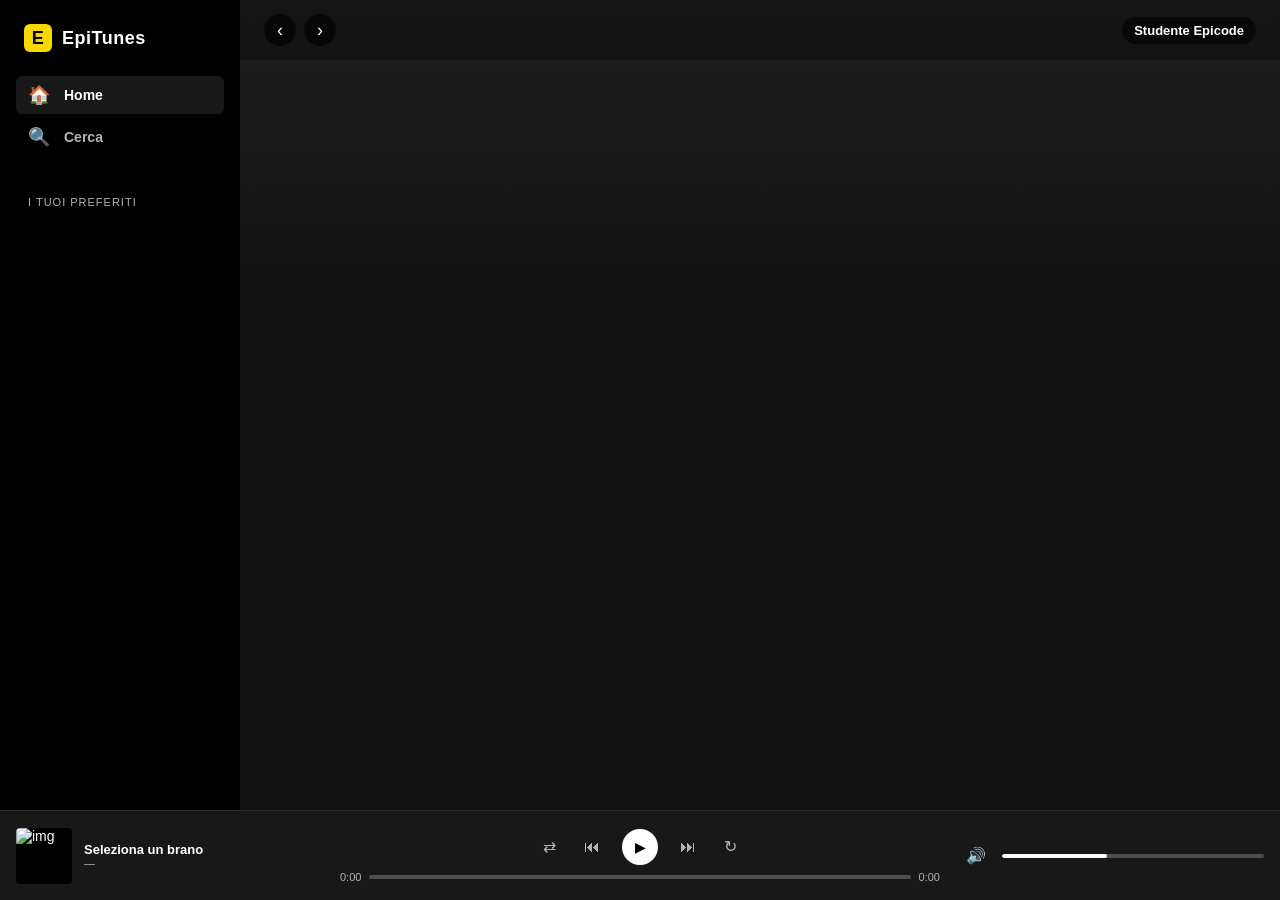
==== index.html @ 484eb669 "copy" ====
<!DOCTYPE html>
<html lang="it">
  <head>
    <meta charset="UTF-8" />
    <meta name="viewport" content="width=device-width, initial-scale=1.0" />
    <title>EpiTunes — Home</title>
    <link rel="stylesheet" href="./assets/css/app.css" />
  </head>
  <body>
    <div class="app">
      <aside class="sidebar d-sm-none">
        <!-- Riempi via JS in common.js -->
      </aside>

      <main class="main">
        <header class="topbar ">
          <div class="topbar-nav">
            <button class="nav-btn" aria-label="Indietro">‹</button>
            <button class="nav-btn" aria-label="Avanti">›</button>
          </div>
          <div class="user-pill">Studente Epicode</div>
        </header>

        <section class="home">
          <div class="container">
            <div id="recent" class="row col-ms-6 col-md-4 col-lg-2 ">
            

            </div>
          </div>
          <!--
            SEZIONI DA COSTRUIRE (vedi js/home.js):
            - "Riprodotti di recente" (da localStorage history)
            - "I tuoi preferiti" (da localStorage favourites)
            - "Suggerimenti pop"
            - "Suggerimenti rock"
            - "Suggerimenti italian pop"
            Ogni sezione è un <section class="row"> con titolo h2 e una griglia di .card.
          -->
        </section>
      </main>

      <footer class="player ">
        <!-- Riempi via JS in common.js -->
      </footer>
    </div>

    <audio id="audio-element"></audio>
    
    <script src="./assets/js/common.js"></script>
    <script src="./assets/js/home.js"></script>
  </body>
</html>
---- assets/css/app.css ----
/* ============================================================
   EpiTunes — CSS base
   Layout 3 zone (sidebar / main / player) responsive con Grid.
   Palette scura ispirata a Spotify, accenti gialli brand Epicode.
   Lo studente NON deve modificare questo file salvo voglia
   personalizzare l'aspetto. Tutto il lavoro è in HTML e JS.
   ============================================================ */

:root {
  --bg-base: #121212;
  --bg-elev: #181818;
  --bg-elev-hover: #282828;
  --bg-sidebar: #000000;
  --bg-player: #181818;
  --bg-input: #ffffff;
  --text-primary: #ffffff;
  --text-secondary: #b3b3b3;
  --text-input: #000000;
  --accent: #f7d800;        /* giallo Epicode */
  --accent-dark: #d6ba00;
  --success: #1ed760;       /* verde "play" */
  --danger: #e25555;
  --border: #2a2a2a;
  --radius-sm: 6px;
  --radius-md: 10px;
  --radius-lg: 16px;
  --shadow: 0 6px 24px rgba(0, 0, 0, 0.5);
}

* {
  box-sizing: border-box;
}

html,
body {
  height: 100%;
  margin: 0;
  background: var(--bg-base);
  color: var(--text-primary);
  font-family: -apple-system, BlinkMacSystemFont, "Segoe UI", Roboto, "Helvetica Neue", Arial, sans-serif;
  font-size: 14px;
  overflow: hidden;
}

a {
  color: inherit;
  text-decoration: none;
}

button {
  font-family: inherit;
  cursor: pointer;
}

#error{
  color: red;
}

/* ============================ Layout 3 zone ============================ */

.app {
  display: grid;
  grid-template-columns: 240px 1fr;
  grid-template-rows: 1fr 90px;
  grid-template-areas:
    "sidebar main"
    "player  player";
  height: 100vh;
}

.sidebar {
  grid-area: sidebar;
  background: var(--bg-sidebar);
  padding: 24px 16px;
  overflow-y: auto;
}

.main {
  grid-area: main;
  background: linear-gradient(180deg, #1f1f1f 0%, var(--bg-base) 280px);
  overflow-y: auto;
  position: relative;
}

.player {
  grid-area: player;
  background: var(--bg-player);
  border-top: 1px solid var(--border);
  padding: 12px 16px;
}

/* ============================ Sidebar ============================ */

.brand {
  display: flex;
  align-items: center;
  gap: 10px;
  padding: 0 8px 24px 8px;
  font-weight: 700;
  font-size: 18px;
  letter-spacing: 0.5px;
}
.brand-mark {
  width: 28px;
  height: 28px;
  border-radius: 6px;
  background: var(--accent);
  color: #000;
  display: grid;
  place-items: center;
  font-weight: 900;
}

.sidebar-nav {
  display: flex;
  flex-direction: column;
  gap: 4px;
  margin-bottom: 24px;
}
.sidebar-nav a {
  display: flex;
  align-items: center;
  gap: 14px;
  padding: 8px 12px;
  border-radius: var(--radius-sm);
  color: var(--text-secondary);
  font-weight: 600;
}
.sidebar-nav a:hover {
  color: var(--text-primary);
  background: var(--bg-elev-hover);
}
.sidebar-nav a.active {
  color: var(--text-primary);
  background: var(--bg-elev);
}
.sidebar-nav a .ico {
  font-size: 18px;
  width: 22px;
  text-align: center;
}

.sidebar-section-title {
  text-transform: uppercase;
  font-size: 11px;
  letter-spacing: 1px;
  color: var(--text-secondary);
  padding: 16px 12px 8px 12px;
  margin: 0;
}

.sidebar-list {
  display: flex;
  flex-direction: column;
  gap: 2px;
  padding: 0 4px;
  list-style: none;
  margin: 0;
}
.sidebar-list li {
  padding: 6px 8px;
  font-size: 13px;
  color: var(--text-secondary);
  border-radius: 4px;
  white-space: nowrap;
  overflow: hidden;
  text-overflow: ellipsis;
}
.sidebar-list li:hover {
  color: var(--text-primary);
  background: var(--bg-elev);
}

/* ============================ Topbar ============================ */

.topbar {
  position: sticky;
  top: 0;
  z-index: 5;
  background: rgba(18, 18, 18, 0.7);
  backdrop-filter: blur(20px);
  display: flex;
  align-items: center;
  justify-content: space-between;
  padding: 14px 24px;
}
.topbar-nav {
  display: flex;
  gap: 8px;
}
.nav-btn {
  width: 32px;
  height: 32px;
  border-radius: 50%;
  border: none;
  background: rgba(0, 0, 0, 0.6);
  color: #fff;
  font-size: 18px;
  line-height: 1;
}
.user-pill {
  background: rgba(0, 0, 0, 0.6);
  padding: 6px 12px;
  border-radius: 999px;
  font-weight: 600;
  font-size: 13px;
}

/* ============================ Sezioni / Rows ============================ */

.home,
.search,
.album-page,
.artist-page {
  padding: 16px 24px 32px 24px;
}

.row {
  margin-top: 24px;
}
.row h2 {
  margin: 0 0 12px 0;
  font-size: 22px;
  font-weight: 700;
}

.grid {
  display: grid;
  grid-template-columns: repeat(auto-fill, minmax(180px, 1fr));
  gap: 16px; 
}

/* ============================ Card ============================ */

.card {
  background: var(--bg-elev);
  border-radius: var(--radius-md);
  padding: 14px;
  transition: background 0.18s ease;
  position: relative;
  cursor: pointer;
}
.card:hover {
  background: var(--bg-elev-hover);
}
.card-image-wrap {
  position: relative;
  width: 100%;
  aspect-ratio: 1 / 1;
  border-radius: var(--radius-sm);
  overflow: hidden;
  margin-bottom: 12px;
  background: #000;
}
.card-image-wrap img {
  width: 100%;
  height: 100%;
  object-fit: cover;
  display: block;
}
.card-image-wrap.round {
  border-radius: 50%;
}
.card-title {
  font-weight: 700;
  font-size: 14px;
  margin: 0 0 4px 0;
  overflow: hidden;
  text-overflow: ellipsis;
  white-space: nowrap;
}
.card-sub {
  color: var(--text-secondary);
  font-size: 12px;
  margin: 0;
  overflow: hidden;
  text-overflow: ellipsis;
  white-space: nowrap;
}

.card-play {
  position: absolute;
  right: 22px;
  bottom: 82px;
  width: 48px;
  height: 48px;
  border-radius: 50%;
  background: var(--success);
  color: #000;
  border: none;
  font-size: 20px;
  display: grid;
  place-items: center;
  box-shadow: var(--shadow);
  opacity: 0;
  transform: translateY(8px);
  transition: opacity 0.2s, transform 0.2s;
}
.card:hover .card-play {
  opacity: 1;
  transform: translateY(0);
}

.card-fav {
  position: absolute;
  top: 8px;
  right: 8px;
  width: 32px;
  height: 32px;
  border-radius: 50%;
  background: rgba(0, 0, 0, 0.5);
  color: #fff;
  border: none;
  font-size: 16px;
  display: grid;
  place-items: center;
  opacity: 0;
  transition: opacity 0.2s;
}
.card:hover .card-fav,
.card-fav.is-fav {
  opacity: 1;
}
.card-fav.is-fav {
  color: var(--danger);
}

/* ============================ Hero album / artista ============================ */

.album-hero,
.artist-hero {
  display: flex;
  gap: 24px;
  align-items: flex-end;
  padding: 24px 0 16px 0;
}
.album-cover {
  width: 220px;
  height: 220px;
  border-radius: var(--radius-md);
  overflow: hidden;
  background: #000;
  box-shadow: var(--shadow);
  flex-shrink: 0;
}
.album-cover img {
  width: 100%;
  height: 100%;
  object-fit: cover;
  display: block;
}
.hero-meta {
  display: flex;
  flex-direction: column;
  gap: 8px;
  min-width: 0;
}
.hero-kicker {
  font-size: 12px;
  text-transform: uppercase;
  letter-spacing: 1px;
  font-weight: 700;
}
.hero-title {
  font-size: clamp(32px, 6vw, 72px);
  font-weight: 900;
  margin: 0;
  line-height: 1.05;
}
.hero-sub {
  color: var(--text-secondary);
  font-size: 14px;
  margin: 0;
}

.hero-actions {
  display: flex;
  align-items: center;
  gap: 16px;
  padding: 16px 0 24px 0;
}
.btn-play-big {
  width: 56px;
  height: 56px;
  border-radius: 50%;
  background: var(--success);
  color: #000;
  border: none;
  font-size: 24px;
}
.btn-fav-big {
  width: 36px;
  height: 36px;
  border-radius: 50%;
  background: transparent;
  border: 1px solid var(--text-secondary);
  color: var(--text-secondary);
  font-size: 18px;
}
.btn-fav-big.is-fav {
  color: var(--danger);
  border-color: var(--danger);
}

/* ============================ Tracklist ============================ */

.tracklist {
  margin-top: 8px;
}
.track-row {
  display: grid;
  grid-template-columns: 32px 1fr 80px 48px;
  align-items: center;
  gap: 12px;
  padding: 8px 12px;
  border-radius: var(--radius-sm);
  cursor: pointer;
  transition: background 0.15s;
}
.track-row:hover {
  background: var(--bg-elev);
}
.track-row.is-playing {
  color: var(--success);
}
.track-num {
  color: var(--text-secondary);
  text-align: center;
}
.track-title {
  font-weight: 600;
  overflow: hidden;
  text-overflow: ellipsis;
  white-space: nowrap;
}
.track-time {
  color: var(--text-secondary);
  text-align: right;
}
.track-fav {
  background: transparent;
  border: none;
  color: var(--text-secondary);
  font-size: 16px;
}
.track-fav.is-fav {
  color: var(--danger);
}

/* ============================ Search ============================ */

.search-box {
  margin-top: 8px;
  margin-bottom: 16px;
}
.search-input {
  width: 100%;
  max-width: 480px;
  padding: 12px 16px;
  border-radius: 999px;
  border: none;
  background: var(--bg-input);
  color: var(--text-input);
  font-size: 14px;
  outline: none;
}

/* ============================ Player ============================ */

.player {
  display: grid;
  grid-template-columns: 1fr 2fr 1fr;
  align-items: center;
  gap: 16px;
}
.player-track {
  display: flex;
  align-items: center;
  gap: 12px;
  min-width: 0;
}
.player-cover {
  width: 56px;
  height: 56px;
  border-radius: 4px;
  background: #000;
  overflow: hidden;
  flex-shrink: 0;
}
.player-cover img {
  width: 100%;
  height: 100%;
  object-fit: cover;
  display: block;
}
.player-meta {
  min-width: 0;
}
.player-title {
  font-size: 13px;
  font-weight: 600;
  white-space: nowrap;
  overflow: hidden;
  text-overflow: ellipsis;
  margin: 0;
}
.player-artist {
  font-size: 11px;
  color: var(--text-secondary);
  white-space: nowrap;
  overflow: hidden;
  text-overflow: ellipsis;
  margin: 0;
}

.player-center {
  display: flex;
  flex-direction: column;
  align-items: center;
  gap: 6px;
}
.player-controls {
  display: flex;
  align-items: center;
  gap: 16px;
}
.btn-ctrl {
  background: transparent;
  border: none;
  color: var(--text-secondary);
  font-size: 16px;
}
.btn-ctrl:hover {
  color: var(--text-primary);
}
.btn-play {
  width: 36px;
  height: 36px;
  border-radius: 50%;
  background: #fff;
  color: #000;
  border: none;
  font-size: 14px;
}

.player-progress {
  display: flex;
  align-items: center;
  gap: 8px;
  width: 100%;
  max-width: 600px;
  font-size: 11px;
  color: var(--text-secondary);
}
.progress-bar,
.volume-bar {
  flex: 1;
  height: 4px;
  background: #4d4d4d;
  border-radius: 2px;
  overflow: hidden;
  cursor: pointer;
  position: relative;
}
.progress-fill,
.volume-fill {
  height: 100%;
  width: 0%;
  background: var(--text-primary);
  border-radius: 2px;
  pointer-events: none; /* rileva il click sulla barra principale */
  transition: width 0.2s ease;
}
.progress-bar:hover .progress-fill,
.volume-bar:hover .volume-fill {
  background: var(--success);
}

.player-right {
  display: flex;
  align-items: center;
  justify-content: flex-end;
  gap: 10px;
}
.volume-bar {
  width: 120px;
}

/* ============================ Loading / empty ============================ */

.loader {
  padding: 32px;
  text-align: center;
  color: var(--text-secondary);
}
.empty {
  padding: 32px;
  text-align: center;
  color: var(--text-secondary);
}

/* ============================ Responsive ============================ */

@media (max-width: 800px) {
  .app {
    grid-template-columns: 80px 1fr;
  }
  .brand-text,
  .sidebar-section-title,
  .sidebar-list,
  .sidebar-nav a span:not(.ico) {
    display: none;
  }
  .sidebar-nav a {
    justify-content: center;
    padding: 10px 0;
  }
  .album-hero,
  .artist-hero {
    flex-direction: column;
    align-items: flex-start;
  }
  .album-cover {
    width: 160px;
    height: 160px;
  }
}

@media (max-width: 540px) {
  .app {
    grid-template-columns: 0 1fr;
  }
  .sidebar {
    display: none;
  }
  .player {
    grid-template-columns: 1fr 1fr;
    gap: 8px;
  }
  .player-right {
    display: none;
  }
  .grid {
    grid-template-columns: repeat(auto-fill, minmax(140px, 1fr));
  }
}
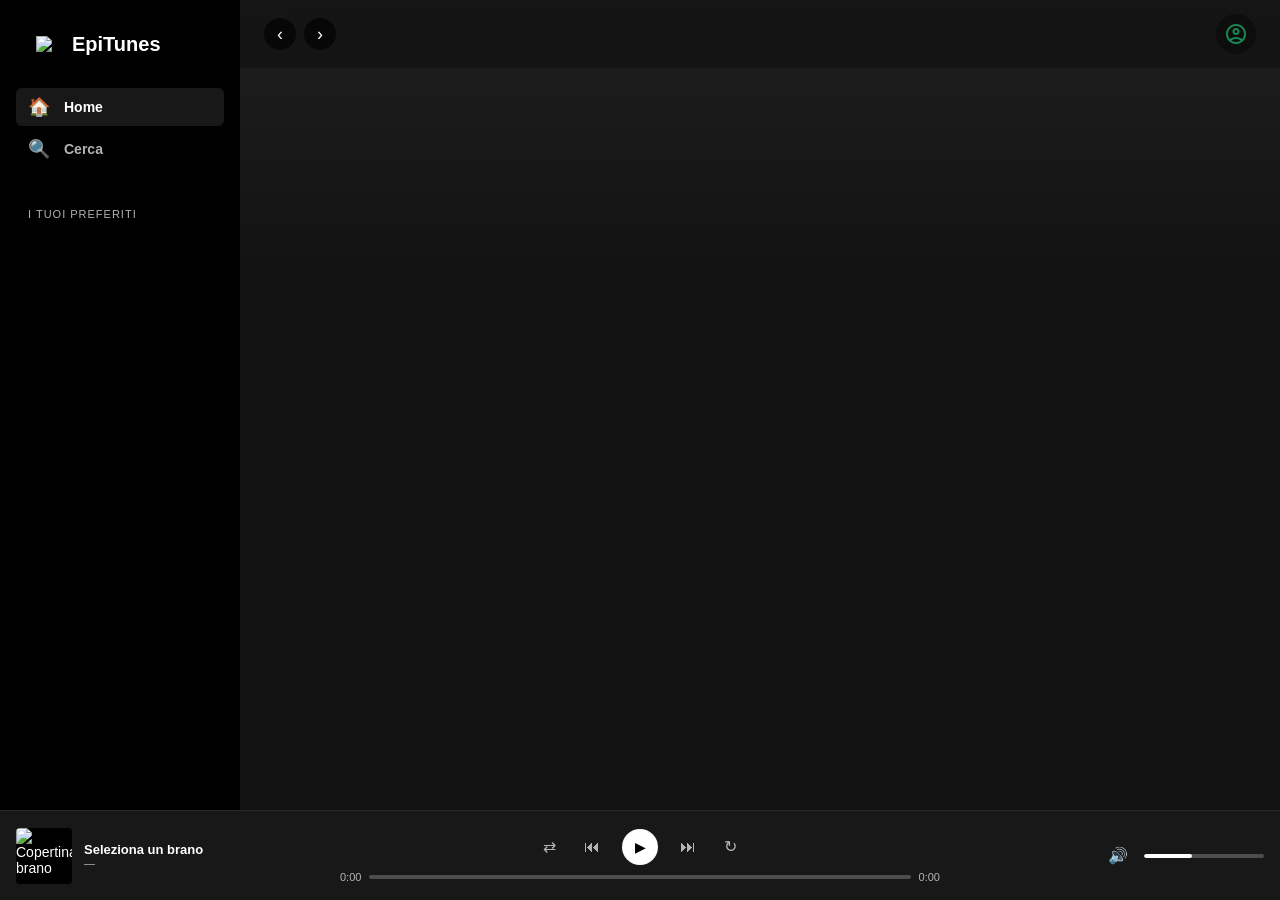
==== commit f9ecd18d: "nuovo" ====
--- a/index.html
+++ b/index.html
@@ -1,33 +1,48 @@
-<!DOCTYPE html>
-<html lang="it">
+<!doctype html>
+<html lang="it" data-bs-theme="dark">
   <head>
     <meta charset="UTF-8" />
     <meta name="viewport" content="width=device-width, initial-scale=1.0" />
     <title>EpiTunes — Home</title>
+    <link
+      rel="stylesheet"
+      href="https://fonts.googleapis.com/css2?family=Material+Symbols+Outlined:opsz,wght,FILL,GRAD@24,400,0,0&icon_names=account_circle"
+    />
+    <link
+      href="https://cdn.jsdelivr.net/npm/bootstrap@5.3.9/dist/css/bootstrap.min.css"
+      rel="stylesheet"
+    />
     <link rel="stylesheet" href="./assets/css/app.css" />
   </head>
+
   <body>
     <div class="app">
-      <aside class="sidebar d-sm-none">
+      <aside class="sidebar">
         <!-- Riempi via JS in common.js -->
       </aside>
 
       <main class="main">
-        <header class="topbar ">
-          <div class="topbar-nav">
-            <button class="nav-btn" aria-label="Indietro">‹</button>
-            <button class="nav-btn" aria-label="Avanti">›</button>
+        <header
+          class="topbar d-flex align-items-center justify-content-between px-4"
+        >
+          <div class="topbar-nav d-flex gap-2 me-2">
+            <button id="back" class="nav-btn" aria-label="Indietro">‹</button>
+            <button id="forward" class="nav-btn" aria-label="Avanti">›</button>
           </div>
-          <div class="user-pill">Studente Epicode</div>
+
+          <div class="topbar-search">
+            <input
+              type="text"
+              id="topbar-search"
+              class="search-input"
+              placeholder="Cerca..."
+              autocomplete="off"
+            />
+          </div>
+          <div><span class="material-symbols-outlined text-success avatar">account_circle </span></div>
         </header>
 
         <section class="home">
-          <div class="container">
-            <div id="recent" class="row col-ms-6 col-md-4 col-lg-2 ">
-            
-
-            </div>
-          </div>
           <!--
             SEZIONI DA COSTRUIRE (vedi js/home.js):
             - "Riprodotti di recente" (da localStorage history)
@@ -40,14 +55,14 @@
         </section>
       </main>
 
-      <footer class="player ">
+      <footer class="player">
         <!-- Riempi via JS in common.js -->
       </footer>
     </div>
 
     <audio id="audio-element"></audio>
-    
+
     <script src="./assets/js/common.js"></script>
     <script src="./assets/js/home.js"></script>
   </body>
-</html>+</html>
--- a/assets/css/app.css
+++ b/assets/css/app.css
@@ -1,12 +1,5 @@
-/* ============================================================
-   EpiTunes — CSS base
-   Layout 3 zone (sidebar / main / player) responsive con Grid.
-   Palette scura ispirata a Spotify, accenti gialli brand Epicode.
-   Lo studente NON deve modificare questo file salvo voglia
-   personalizzare l'aspetto. Tutto il lavoro è in HTML e JS.
-   ============================================================ */
-
 :root {
+  /* palette */
   --bg-base: #121212;
   --bg-elev: #181818;
   --bg-elev-hover: #282828;
@@ -16,47 +9,58 @@
   --text-primary: #ffffff;
   --text-secondary: #b3b3b3;
   --text-input: #000000;
-  --accent: #f7d800;        /* giallo Epicode */
+  --accent: #f7d800;
+  /* giallo Epicode */
   --accent-dark: #d6ba00;
-  --success: #1ed760;       /* verde "play" */
+  --success: #1ed760;
+  /* verde "play" */
   --danger: #e25555;
   --border: #2a2a2a;
+  --track-bar: #4d4d4d;
+  --overlay: rgba(0, 0, 0, 0.6);
+
+  /* raggi e ombre */
   --radius-sm: 6px;
   --radius-md: 10px;
-  --radius-lg: 16px;
   --shadow: 0 6px 24px rgba(0, 0, 0, 0.5);
-}
-
-* {
-  box-sizing: border-box;
+
+  /* animazioni */
+  --ease: cubic-bezier(0.2, 0.8, 0.2, 1);
+  --t-fast: 0.15s;
+  --t-base: 0.2s;
+  --t-slow: 0.45s;
+
+  /* classi bootstrap */
+  --bs-body-bg: var(--bg-base);
+  --bs-body-color: var(--text-primary);
+  --bs-body-font-size: 14px;
+  --bs-body-line-height: normal;
+  --bs-body-font-family:
+    -apple-system, BlinkMacSystemFont, "Segoe UI", Roboto, "Helvetica Neue",
+    Arial, sans-serif;
+  --bs-secondary-color: var(--text-secondary);
+  --bs-border-color: var(--border);
+  --bs-border-radius: var(--radius-sm);
+  --bs-border-radius-pill: 999px;
 }
 
 html,
 body {
   height: 100%;
-  margin: 0;
-  background: var(--bg-base);
-  color: var(--text-primary);
-  font-family: -apple-system, BlinkMacSystemFont, "Segoe UI", Roboto, "Helvetica Neue", Arial, sans-serif;
-  font-size: 14px;
   overflow: hidden;
 }
 
-a {
+a,
+a:hover {
   color: inherit;
   text-decoration: none;
 }
 
-button {
-  font-family: inherit;
-  cursor: pointer;
-}
-
-#error{
+#error {
   color: red;
 }
 
-/* ============================ Layout 3 zone ============================ */
+/* layout con css grid */
 
 .app {
   display: grid;
@@ -68,6 +72,8 @@
   height: 100vh;
 }
 
+
+
 .sidebar {
   grid-area: sidebar;
   background: var(--bg-sidebar);
@@ -87,53 +93,90 @@
   background: var(--bg-player);
   border-top: 1px solid var(--border);
   padding: 12px 16px;
-}
-
-/* ============================ Sidebar ============================ */
-
-.brand {
-  display: flex;
+  display: grid;
+  grid-template-columns: 1fr 2fr 1fr;
   align-items: center;
-  gap: 10px;
-  padding: 0 8px 24px 8px;
-  font-weight: 700;
-  font-size: 18px;
-  letter-spacing: 0.5px;
-}
+  gap: 16px;
+}
+
+/* animazioni */
+
+@keyframes fade-in {
+  from {
+    opacity: 0;
+    transform: translateY(8px);
+  }
+
+  to {
+    opacity: 1;
+    transform: none;
+  }
+}
+
+@keyframes heart-animation {
+  0% {
+    transform: scale(1);
+  }
+
+  40% {
+    transform: scale(1.35);
+  }
+
+  100% {
+    transform: scale(1);
+  }
+}
+
+/* transizione avvio pagina */
+.main > section {
+  animation: fade-in var(--t-slow) var(--ease) both;
+}
+
+.sidebar {
+  animation: fade-in var(--t-slow) var(--ease) both;
+  
+}
+
+/* sidebar */
+
 .brand-mark {
-  width: 28px;
-  height: 28px;
-  border-radius: 6px;
-  background: var(--accent);
-  color: #000;
+  width: 40px;
+  height: 40px;
+  color: black;
   display: grid;
   place-items: center;
   font-weight: 900;
-}
-
-.sidebar-nav {
-  display: flex;
-  flex-direction: column;
-  gap: 4px;
-  margin-bottom: 24px;
-}
+    transition:
+    transform var(--t-fast) var(--ease),
+    background var(--t-fast);
+}
+
+.brand:hover .brand-mark {
+  transform: scale(1.1);
+}
+
 .sidebar-nav a {
-  display: flex;
-  align-items: center;
   gap: 14px;
   padding: 8px 12px;
   border-radius: var(--radius-sm);
   color: var(--text-secondary);
-  font-weight: 600;
-}
+  transition:
+    color var(--t-base),
+    background var(--t-base),
+    transform var(--t-base) var(--ease);
+}
+
 .sidebar-nav a:hover {
   color: var(--text-primary);
   background: var(--bg-elev-hover);
-}
+  transform: translateX(3px);
+}
+
 .sidebar-nav a.active {
   color: var(--text-primary);
   background: var(--bg-elev);
 }
+
 .sidebar-nav a .ico {
   font-size: 18px;
   width: 22px;
@@ -145,33 +188,44 @@
   font-size: 11px;
   letter-spacing: 1px;
   color: var(--text-secondary);
-  padding: 16px 12px 8px 12px;
+  padding: 16px 12px 8px;
   margin: 0;
 }
 
+/* lista sidebar dei preferiti*/
 .sidebar-list {
-  display: flex;
-  flex-direction: column;
   gap: 2px;
   padding: 0 4px;
+}
+
+.sidebar-list li {
   list-style: none;
-  margin: 0;
-}
-.sidebar-list li {
   padding: 6px 8px;
   font-size: 13px;
   color: var(--text-secondary);
   border-radius: 4px;
-  white-space: nowrap;
-  overflow: hidden;
-  text-overflow: ellipsis;
-}
+  transition:
+    color var(--t-fast),
+    background var(--t-fast);
+}
+
 .sidebar-list li:hover {
   color: var(--text-primary);
   background: var(--bg-elev);
 }
 
-/* ============================ Topbar ============================ */
+.sidebar-empty {
+  font-style: italic;
+  font-size: 13px;
+  color: var(--text-secondary);
+  padding: 6px 8px;
+}
+
+/* top bar */
+
+.topbar-search {
+  display: none;
+}
 
 .topbar {
   position: sticky;
@@ -179,47 +233,83 @@
   z-index: 5;
   background: rgba(18, 18, 18, 0.7);
   backdrop-filter: blur(20px);
-  display: flex;
-  align-items: center;
-  justify-content: space-between;
-  padding: 14px 24px;
-}
-.topbar-nav {
-  display: flex;
-  gap: 8px;
-}
+  padding: 14px 0 14px 0;
+}
+
 .nav-btn {
   width: 32px;
   height: 32px;
+  border: none;
   border-radius: 50%;
-  border: none;
-  background: rgba(0, 0, 0, 0.6);
-  color: #fff;
+  background: var(--overlay);
+  color: white;
   font-size: 18px;
   line-height: 1;
-}
+  transition:
+    background var(--t-base),
+    transform var(--t-fast) var(--ease);
+}
+
+.nav-btn:hover {
+  background: var(--bg-elev-hover);
+  transform: scale(1.1);
+}
+
+.nav-btn:active {
+  transform: scale(0.94);
+}
+
 .user-pill {
-  background: rgba(0, 0, 0, 0.6);
+  background: var(--overlay);
   padding: 6px 12px;
-  border-radius: 999px;
-  font-weight: 600;
   font-size: 13px;
-}
-
-/* ============================ Sezioni / Rows ============================ */
+  transition: background var(--t-base);
+}
+
+.user-pill:hover {
+  background: var(--bg-elev-hover);
+}
+
+.avatar {
+  display: grid;
+  place-items: center;
+  border: none;
+  background-color: rgba(0, 0, 0, 0.352);
+  padding: 8px;
+  border-radius: 50%;
+  cursor: pointer;
+  transition:
+    transform var(--t-fast) var(--ease),
+    background var(--t-fast);
+}
+
+.avatar:hover {
+  transform: scale(1.18);
+}
+
+.avatar:active {
+  transform: scale(0.92);
+}
+
+/* varie sezioni */
 
 .home,
 .search,
 .album-page,
 .artist-page {
-  padding: 16px 24px 32px 24px;
+  padding: 16px 24px 32px;
 }
 
 .row {
   margin-top: 24px;
-}
+  --bs-gutter-x: 0;
+  --bs-gutter-y: 0;
+  display: block;
+  scroll-margin-top: 300px;
+}
+
 .row h2 {
-  margin: 0 0 12px 0;
+  margin: 0 0 12px;
   font-size: 22px;
   font-weight: 700;
 }
@@ -227,22 +317,40 @@
 .grid {
   display: grid;
   grid-template-columns: repeat(auto-fill, minmax(180px, 1fr));
-  gap: 16px; 
-}
-
-/* ============================ Card ============================ */
+  gap: 16px;
+}
+
+/* cards */
 
 .card {
-  background: var(--bg-elev);
-  border-radius: var(--radius-md);
+  --bs-card-bg: var(--bg-elev);
+  --bs-card-color: var(--text-primary);
+  --bs-card-border-width: 0;
+  --bs-card-border-radius: var(--radius-md);
+
   padding: 14px;
-  transition: background 0.18s ease;
   position: relative;
   cursor: pointer;
-}
+  transition:
+    background var(--t-base),
+    transform var(--t-base) var(--ease),
+    box-shadow var(--t-base);
+  /* modificato: "backwards" al posto di "both", altrimenti il transform finale dell'animazione blocca lo scale in hover */
+  animation: fade-in var(--t-slow) var(--ease) backwards;
+}
+
 .card:hover {
   background: var(--bg-elev-hover);
-}
+
+  transform: scale(1.03);
+  box-shadow: var(--shadow);
+  z-index: 2;
+}
+
+.card:active {
+  transform: scale(0.99);
+}
+
 .card-image-wrap {
   position: relative;
   width: 100%;
@@ -252,30 +360,37 @@
   margin-bottom: 12px;
   background: #000;
 }
-.card-image-wrap img {
-  width: 100%;
-  height: 100%;
-  object-fit: cover;
-  display: block;
-}
+
 .card-image-wrap.round {
   border-radius: 50%;
 }
+
+.card-image-wrap img {
+  transition: transform 0.5s var(--ease);
+}
+
+.card:hover .card-image-wrap img {
+  transform: scale(1.05);
+}
+
 .card-title {
   font-weight: 700;
   font-size: 14px;
-  margin: 0 0 4px 0;
-  overflow: hidden;
-  text-overflow: ellipsis;
-  white-space: nowrap;
-}
+  margin: 0 0 4px;
+}
+
 .card-sub {
   color: var(--text-secondary);
   font-size: 12px;
   margin: 0;
-  overflow: hidden;
-  text-overflow: ellipsis;
-  white-space: nowrap;
+}
+
+.card-play,
+.card-fav {
+  display: grid;
+  place-items: center;
+  border: none;
+  opacity: 0;
 }
 
 .card-play {
@@ -287,18 +402,25 @@
   border-radius: 50%;
   background: var(--success);
   color: #000;
-  border: none;
   font-size: 20px;
-  display: grid;
-  place-items: center;
   box-shadow: var(--shadow);
-  opacity: 0;
   transform: translateY(8px);
-  transition: opacity 0.2s, transform 0.2s;
-}
+  transition:
+    opacity var(--t-base),
+    transform var(--t-base) var(--ease);
+}
+
 .card:hover .card-play {
   opacity: 1;
   transform: translateY(0);
+}
+
+.card-play:hover {
+  transform: scale(1.1) !important;
+}
+
+.card-play:active {
+  transform: scale(0.95) !important;
 }
 
 .card-fav {
@@ -310,30 +432,37 @@
   border-radius: 50%;
   background: rgba(0, 0, 0, 0.5);
   color: #fff;
-  border: none;
   font-size: 16px;
-  display: grid;
-  place-items: center;
-  opacity: 0;
-  transition: opacity 0.2s;
-}
+  transition:
+    opacity var(--t-base),
+    transform var(--t-fast) var(--ease),
+    color var(--t-fast);
+}
+
 .card:hover .card-fav,
 .card-fav.is-fav {
   opacity: 1;
 }
+
+.card-fav:hover {
+  transform: scale(1.15);
+}
+
 .card-fav.is-fav {
   color: var(--danger);
-}
-
-/* ============================ Hero album / artista ============================ */
+  animation: heart-animation 0.35s var(--ease);
+}
+
+/*album hero ----> DA VEDERE COME VA A SCHERMO*/
 
 .album-hero,
 .artist-hero {
   display: flex;
   gap: 24px;
   align-items: flex-end;
-  padding: 24px 0 16px 0;
-}
+  padding: 24px 0 16px;
+}
+
 .album-cover {
   width: 220px;
   height: 220px;
@@ -343,42 +472,61 @@
   box-shadow: var(--shadow);
   flex-shrink: 0;
 }
+
+.album-cover.round {
+  border-radius: 50%;
+  /* per fare lacover tonda nella pagina artista */
+}
+
 .album-cover img {
   width: 100%;
   height: 100%;
   object-fit: cover;
   display: block;
 }
+
 .hero-meta {
   display: flex;
   flex-direction: column;
   gap: 8px;
   min-width: 0;
 }
+
 .hero-kicker {
   font-size: 12px;
   text-transform: uppercase;
   letter-spacing: 1px;
   font-weight: 700;
-}
+  margin: 0;
+}
+
 .hero-title {
   font-size: clamp(32px, 6vw, 72px);
   font-weight: 900;
   margin: 0;
   line-height: 1.05;
 }
+
 .hero-sub {
   color: var(--text-secondary);
   font-size: 14px;
   margin: 0;
+}
+
+.hero-actions {
+  padding: 16px 0 24px;
 }
 
 .hero-actions {
   display: flex;
   align-items: center;
   gap: 16px;
-  padding: 16px 0 24px 0;
-}
+}
+
+.artist-hero .album-cover {
+  border-radius: 50%;
+}
+
 .btn-play-big {
   width: 56px;
   height: 56px;
@@ -387,7 +535,20 @@
   color: #000;
   border: none;
   font-size: 24px;
-}
+  transition:
+    transform var(--t-base) var(--ease),
+    background var(--t-base);
+}
+
+.btn-play-big:hover {
+  transform: scale(1.08);
+  background: #3be477;
+}
+
+.btn-play-big:active {
+  transform: scale(0.96);
+}
+
 .btn-fav-big {
   width: 36px;
   height: 36px;
@@ -396,17 +557,30 @@
   border: 1px solid var(--text-secondary);
   color: var(--text-secondary);
   font-size: 18px;
-}
+  transition:
+    transform var(--t-fast) var(--ease),
+    color var(--t-fast),
+    border-color var(--t-fast);
+}
+
+.btn-fav-big:hover {
+  transform: scale(1.1);
+  color: var(--text-primary);
+  border-color: var(--text-primary);
+}
+
 .btn-fav-big.is-fav {
   color: var(--danger);
   border-color: var(--danger);
-}
-
-/* ============================ Tracklist ============================ */
+  animation: heart-animation 0.35s var(--ease);
+}
+
+/* tracklist */
 
 .tracklist {
   margin-top: 8px;
 }
+
 .track-row {
   display: grid;
   grid-template-columns: 32px 1fr 80px 48px;
@@ -415,44 +589,76 @@
   padding: 8px 12px;
   border-radius: var(--radius-sm);
   cursor: pointer;
-  transition: background 0.15s;
-}
+  transition:
+    background var(--t-fast),
+    color var(--t-fast);
+}
+
 .track-row:hover {
   background: var(--bg-elev);
 }
+
 .track-row.is-playing {
   color: var(--success);
 }
+
 .track-num {
   color: var(--text-secondary);
   text-align: center;
 }
+
+.track-time {
+  color: var(--text-secondary);
+  text-align: right;
+}
+
+.track-num,
+.track-time {
+  margin: 0;
+}
+
 .track-title {
+  margin: 0;
+  font-size: 14px;
   font-weight: 600;
+  line-height: normal;
   overflow: hidden;
   text-overflow: ellipsis;
   white-space: nowrap;
 }
-.track-time {
-  color: var(--text-secondary);
-  text-align: right;
-}
+
+.top-tracks h2 {
+  margin: 16px 0 8px;
+  font-size: 22px;
+  font-weight: 700;
+}
+
 .track-fav {
   background: transparent;
   border: none;
   color: var(--text-secondary);
   font-size: 16px;
-}
+  transition:
+    transform var(--t-fast) var(--ease),
+    color var(--t-fast);
+}
+
+.track-fav:hover {
+  transform: scale(1.2);
+  color: var(--text-primary);
+}
+
 .track-fav.is-fav {
   color: var(--danger);
-}
-
-/* ============================ Search ============================ */
+  animation: heart-animation 0.35s var(--ease);
+}
+
+/*ricerca*/
 
 .search-box {
-  margin-top: 8px;
-  margin-bottom: 16px;
-}
+  margin-block: 8px 16px;
+}
+
 .search-input {
   width: 100%;
   max-width: 480px;
@@ -462,23 +668,22 @@
   background: var(--bg-input);
   color: var(--text-input);
   font-size: 14px;
-  outline: none;
-}
-
-/* ============================ Player ============================ */
-
-.player {
-  display: grid;
-  grid-template-columns: 1fr 2fr 1fr;
-  align-items: center;
-  gap: 16px;
-}
+  transition: box-shadow var(--t-base);
+}
+
+.search-input:focus {
+  box-shadow: 0 0 0 3px rgba(247, 216, 0, 0.45);
+}
+
+/* player */
+
 .player-track {
   display: flex;
   align-items: center;
   gap: 12px;
   min-width: 0;
 }
+
 .player-cover {
   width: 56px;
   height: 56px;
@@ -487,29 +692,27 @@
   overflow: hidden;
   flex-shrink: 0;
 }
+
 .player-cover img {
   width: 100%;
   height: 100%;
   object-fit: cover;
   display: block;
 }
+
 .player-meta {
   min-width: 0;
 }
+
 .player-title {
   font-size: 13px;
   font-weight: 600;
-  white-space: nowrap;
-  overflow: hidden;
-  text-overflow: ellipsis;
   margin: 0;
 }
+
 .player-artist {
   font-size: 11px;
   color: var(--text-secondary);
-  white-space: nowrap;
-  overflow: hidden;
-  text-overflow: ellipsis;
   margin: 0;
 }
 
@@ -519,20 +722,32 @@
   align-items: center;
   gap: 6px;
 }
+
 .player-controls {
   display: flex;
   align-items: center;
   gap: 16px;
 }
+
 .btn-ctrl {
   background: transparent;
   border: none;
   color: var(--text-secondary);
   font-size: 16px;
-}
+  transition:
+    color var(--t-fast),
+    transform var(--t-fast) var(--ease);
+}
+
 .btn-ctrl:hover {
   color: var(--text-primary);
-}
+  transform: scale(1.18);
+}
+
+.btn-ctrl:active {
+  transform: scale(0.92);
+}
+
 .btn-play {
   width: 36px;
   height: 36px;
@@ -541,6 +756,18 @@
   color: #000;
   border: none;
   font-size: 14px;
+  transition:
+    transform var(--t-fast) var(--ease),
+    background var(--t-fast);
+}
+
+.btn-play:hover {
+  transform: scale(1.1);
+  background: #e6e6e6;
+}
+
+.btn-play:active {
+  transform: scale(0.95);
 }
 
 .player-progress {
@@ -552,25 +779,31 @@
   font-size: 11px;
   color: var(--text-secondary);
 }
+
 .progress-bar,
 .volume-bar {
+  display: block;
   flex: 1;
   height: 4px;
-  background: #4d4d4d;
+  background: var(--track-bar);
   border-radius: 2px;
   overflow: hidden;
   cursor: pointer;
   position: relative;
 }
+
 .progress-fill,
 .volume-fill {
   height: 100%;
   width: 0%;
   background: var(--text-primary);
   border-radius: 2px;
-  pointer-events: none; /* rileva il click sulla barra principale */
-  transition: width 0.2s ease;
-}
+  pointer-events: none;
+  transition:
+    width 0.2s ease,
+    background var(--t-fast);
+}
+
 .progress-bar:hover .progress-fill,
 .volume-bar:hover .volume-fill {
   background: var(--success);
@@ -582,65 +815,104 @@
   justify-content: flex-end;
   gap: 10px;
 }
+
 .volume-bar {
+  flex: none;
   width: 120px;
 }
 
-/* ============================ Loading / empty ============================ */
-
-.loader {
-  padding: 32px;
-  text-align: center;
-  color: var(--text-secondary);
-}
+.loader,
 .empty {
   padding: 32px;
   text-align: center;
   color: var(--text-secondary);
 }
 
-/* ============================ Responsive ============================ */
+.active {
+  color: var(--success);
+}
+
+.repeat-one {
+  color: white;
+  font-weight: bold;
+}
+
+/* responsive*/
 
 @media (max-width: 800px) {
   .app {
     grid-template-columns: 80px 1fr;
   }
+
   .brand-text,
   .sidebar-section-title,
   .sidebar-list,
   .sidebar-nav a span:not(.ico) {
     display: none;
   }
+
   .sidebar-nav a {
     justify-content: center;
     padding: 10px 0;
   }
+
   .album-hero,
   .artist-hero {
     flex-direction: column;
     align-items: flex-start;
   }
+
   .album-cover {
     width: 160px;
     height: 160px;
   }
+
+  .sidebar-list {
+    display: none !important;
+  }
 }
 
 @media (max-width: 540px) {
   .app {
     grid-template-columns: 0 1fr;
   }
+
   .sidebar {
     display: none;
   }
+
   .player {
     grid-template-columns: 1fr 1fr;
     gap: 8px;
   }
+
   .player-right {
     display: none;
   }
+
   .grid {
     grid-template-columns: repeat(auto-fill, minmax(140px, 1fr));
   }
-}+
+    .topbar-search {
+    display: block;
+    flex: 1;
+    margin-right: 16px;
+  }
+
+   .search-box {
+    display: none;
+  }
+  
+}
+
+/*accessibilità*/
+
+@media (prefers-reduced-motion: reduce) {
+  *,
+  *::before,
+  *::after {
+    animation: none !important;
+    transition: none !important;
+  }
+}
